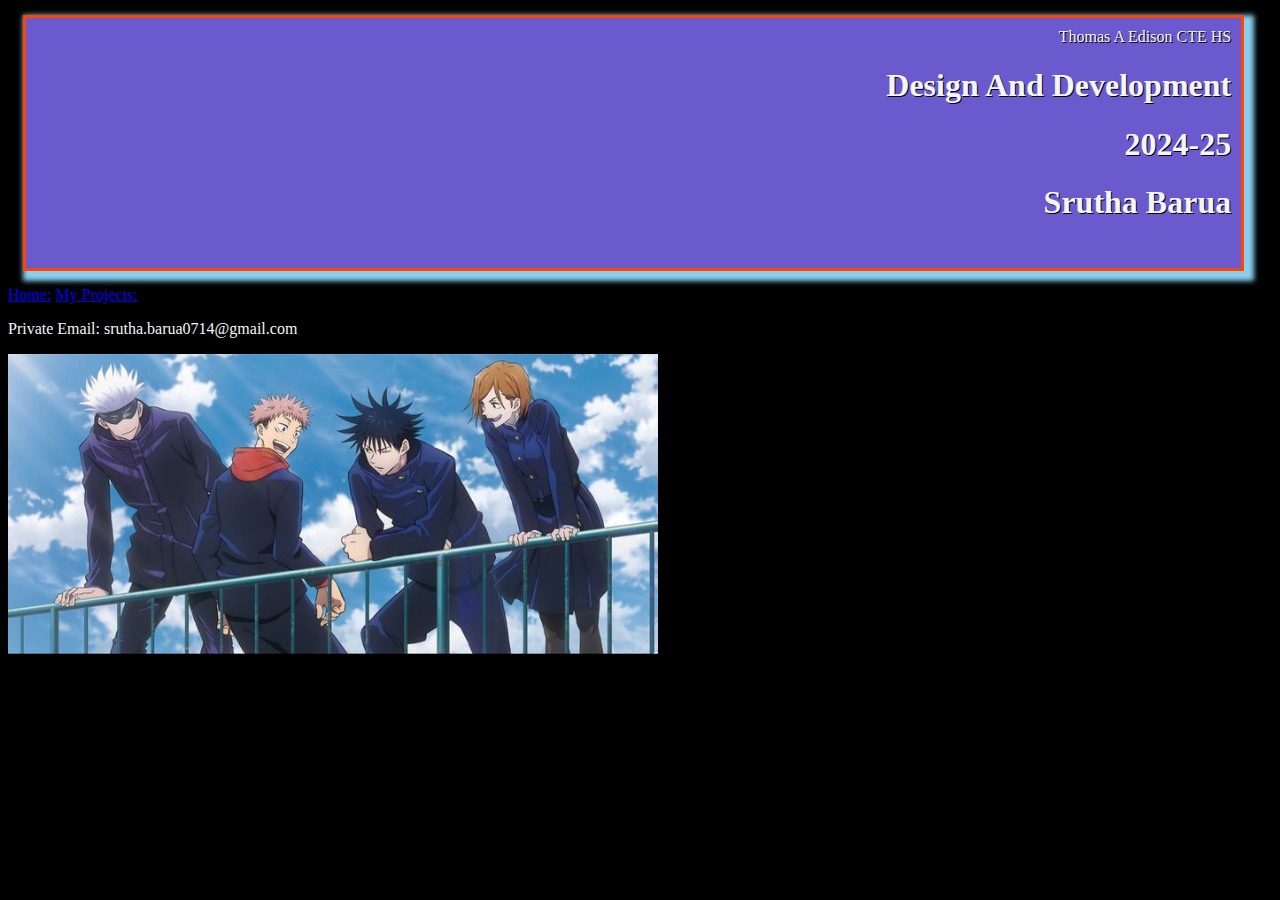
==== contactme.html @ fc7d514b "Update contactme.html" ====
<!DOCTYPE html>
<html>
  <head>
    <title>Srutha Barua's Senior Portfolio</title>
    <link href="style.css" rel="stylesheet" type="text/css" />
  </head>
  <body style="background-color:black;">
  <div class="banner">Thomas A Edison CTE HS
    <h1>Design And Development</h1>
    <h1>2024-25</h1>
    <h1>Srutha Barua</h1>
  </div>
<a href="index.html">Home:</a>
<a href="myprojects.html">My Projects:</a>
    <br>
<p>Private Email: srutha.barua0714@gmail.com</p>

<img src="GbHHhfZbMAAuYCT.jpg" width="650px">
</body>

</html>
---- style.css ----
html{
  height: 99%;
  width: 99%;
  color: #f50000;
}
.banner{
  background-color: #6a5acd;
  margin: 15px;
  padding: 10px;
  border: 3px solid #FF4500;
  box-shadow: 5px 5px 5px 5px #89CFF0 ;
  outline:10px 10px red groove;
  text-transform: capitalize;
  text-shadow:1px 1px #000000;
  font-family:cursive;
  height:230px;
  text-align: right;
  text-size-adjust: 48px;
}
body{
  color: #F5F5F5;
  size: 40px;
}
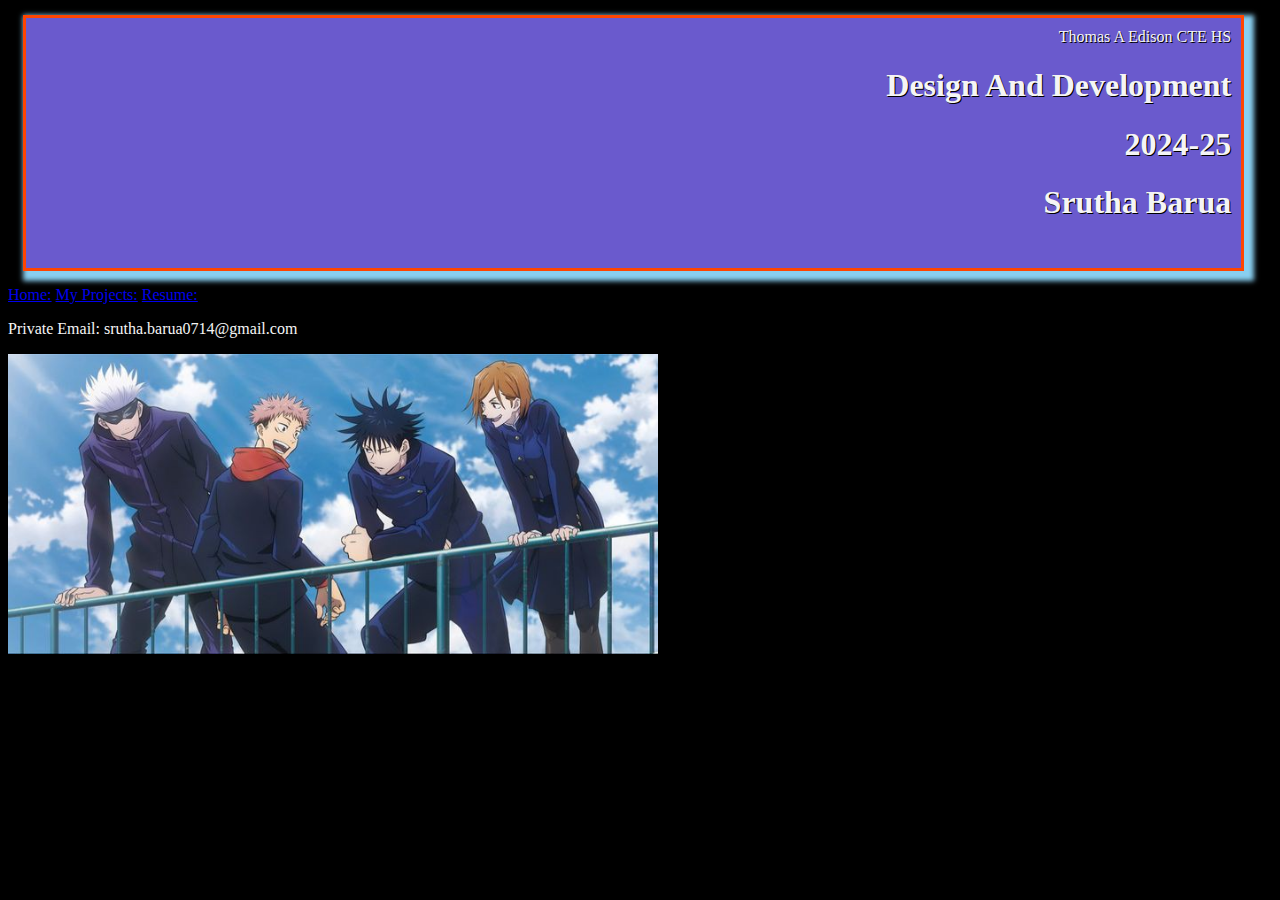
==== commit bfa0efae: "Update contactme.html" ====
--- a/contactme.html
+++ b/contactme.html
@@ -12,6 +12,7 @@
   </div>
 <a href="index.html">Home:</a>
 <a href="myprojects.html">My Projects:</a>
+<a href="Srutha Barua - College Resume.pdf">Resume:</a>
     <br>
 <p>Private Email: srutha.barua0714@gmail.com</p>
 
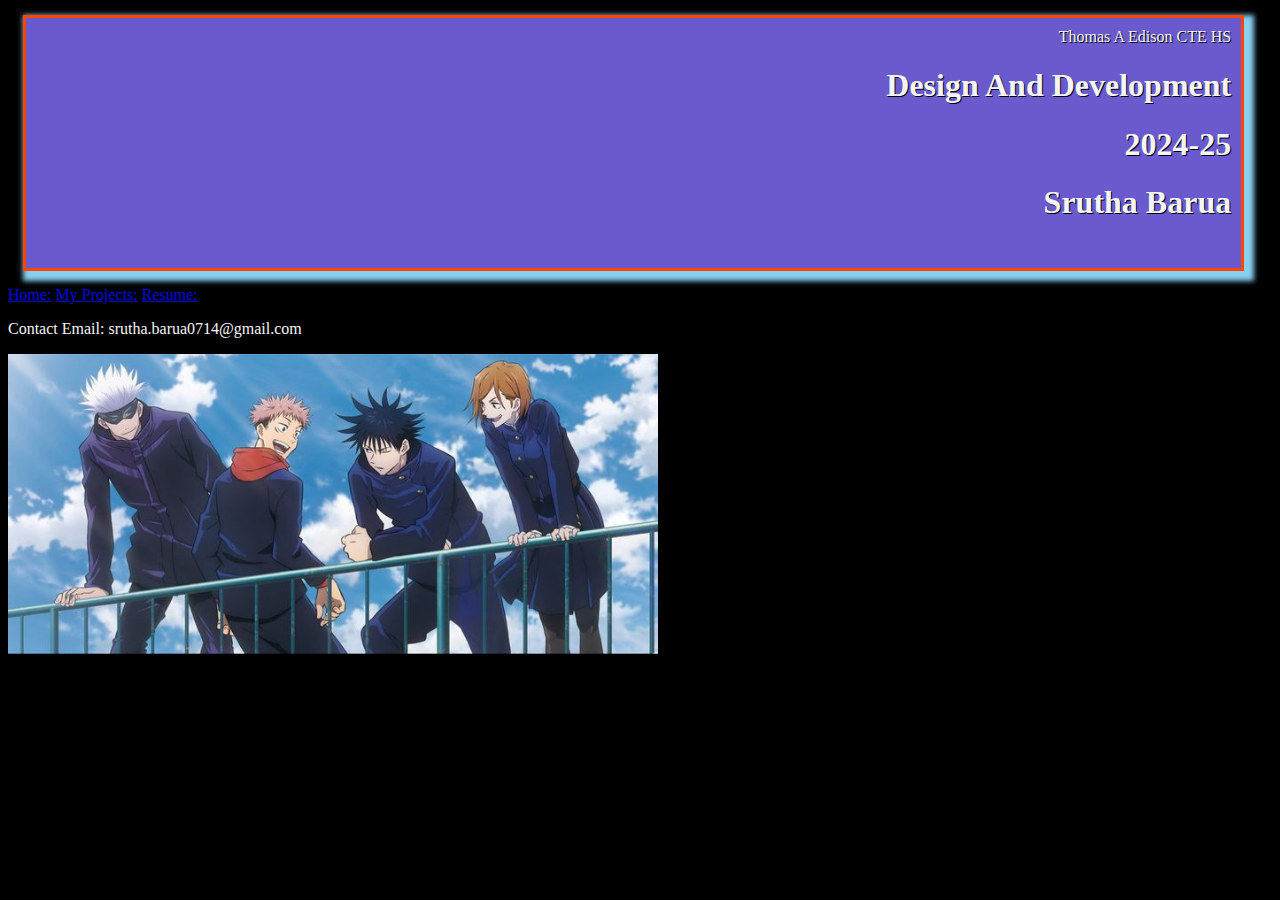
==== commit 74dba6a1: "Update contactme.html" ====
--- a/contactme.html
+++ b/contactme.html
@@ -14,7 +14,7 @@
 <a href="myprojects.html">My Projects:</a>
 <a href="Srutha Barua - College Resume.pdf">Resume:</a>
     <br>
-<p>Private Email: srutha.barua0714@gmail.com</p>
+<p>Contact Email: srutha.barua0714@gmail.com</p>
 
 <img src="GbHHhfZbMAAuYCT.jpg" width="650px">
 </body>
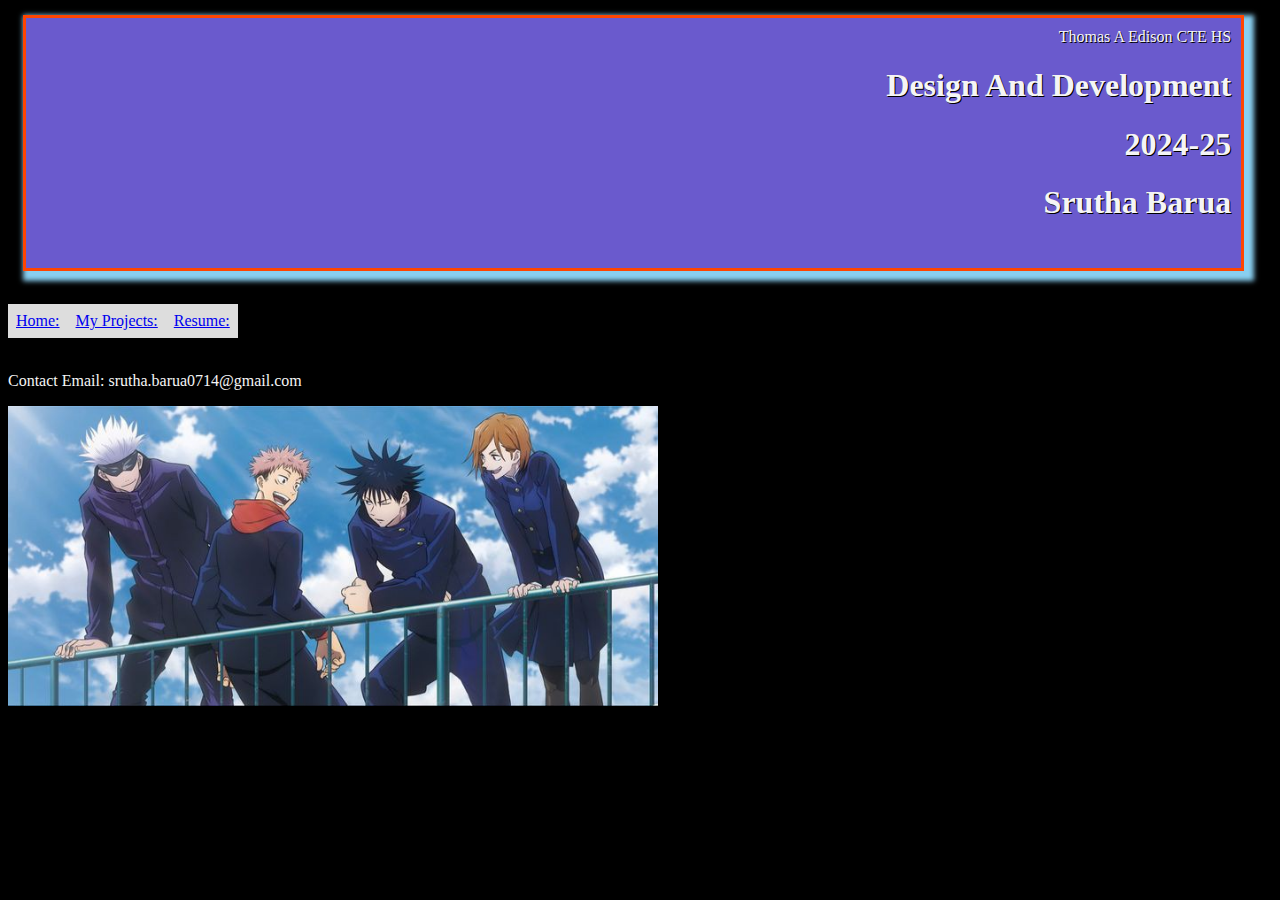
==== commit 3da0cf49: "Update contactme.html" ====
--- a/contactme.html
+++ b/contactme.html
@@ -10,9 +10,14 @@
     <h1>2024-25</h1>
     <h1>Srutha Barua</h1>
   </div>
-<a href="index.html">Home:</a>
-<a href="myprojects.html">My Projects:</a>
-<a href="Srutha Barua - College Resume.pdf">Resume:</a>
+    <br>
+    <nav class="navbar">
+      <ul>
+<li><a href="index.html">Home:</a></li>
+<li><a href="myprojects.html">My Projects:</a></li>
+<li><a href="Srutha Barua - College Resume (1).pdf">Resume:</a></li>
+      </ul>
+    </nav>
     <br>
 <p>Contact Email: srutha.barua0714@gmail.com</p>
 
--- a/style.css
+++ b/style.css
@@ -21,3 +21,19 @@
   color: #F5F5F5;
   size: 40px;
 }
+ul {
+  list-style-type: none;
+  margin: 0;
+  padding: 0;
+  overflow: hidden;
+}
+
+li {
+  float: left;
+}
+
+li a {
+  display: block;
+  padding: 8px;
+  background-color: #dddddd;
+}
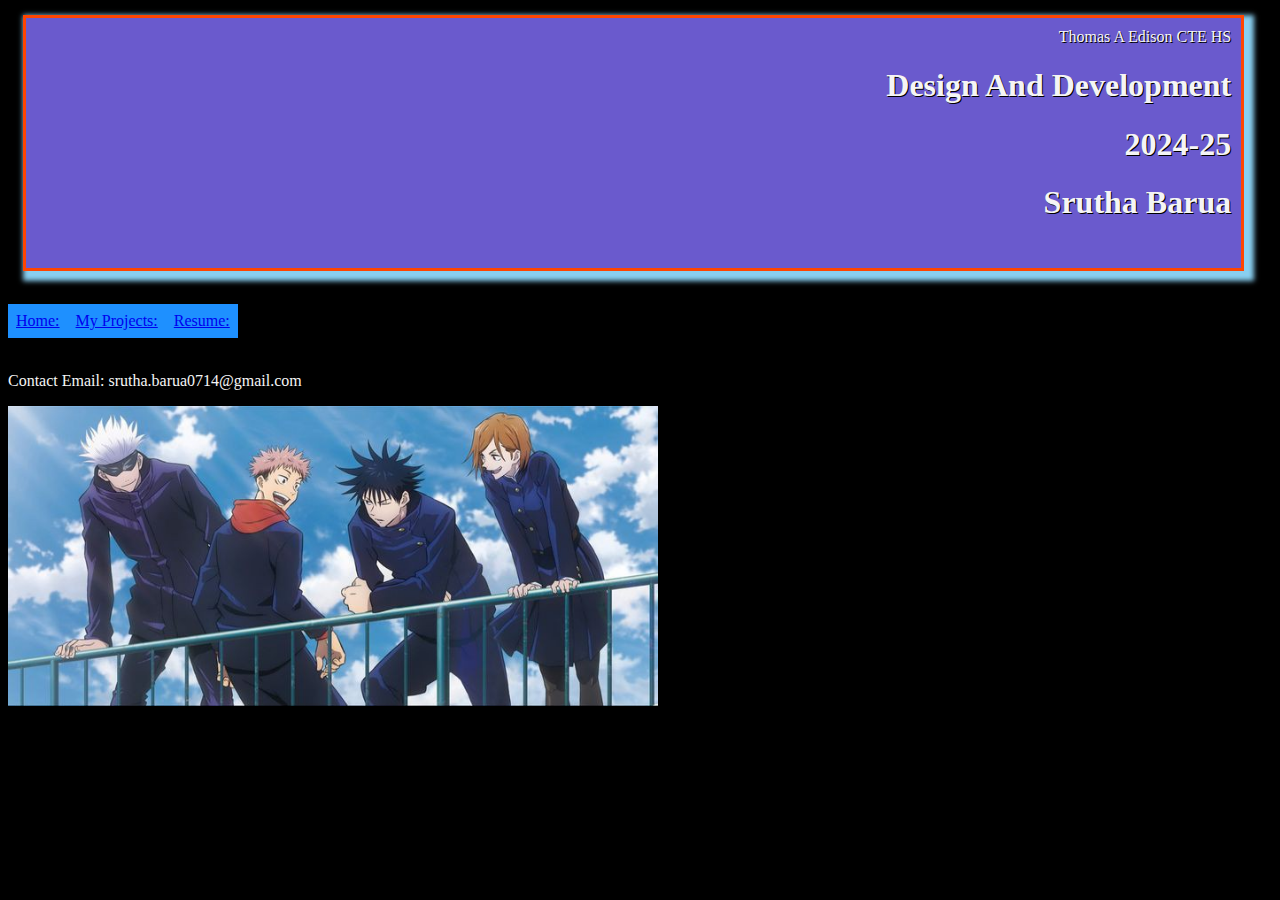
==== commit cb0a656c: "Update contactme.html" ====
--- a/contactme.html
+++ b/contactme.html
@@ -15,7 +15,7 @@
       <ul>
 <li><a href="index.html">Home:</a></li>
 <li><a href="myprojects.html">My Projects:</a></li>
-<li><a href="Srutha Barua - College Resume (1).pdf">Resume:</a></li>
+<li><a href="Srutha Barua - College Resume (2).pdf">Resume:</a></li>
       </ul>
     </nav>
     <br>
--- a/style.css
+++ b/style.css
@@ -35,5 +35,5 @@
 li a {
   display: block;
   padding: 8px;
-  background-color: #dddddd;
+  background-color: #1E90FF;
 }
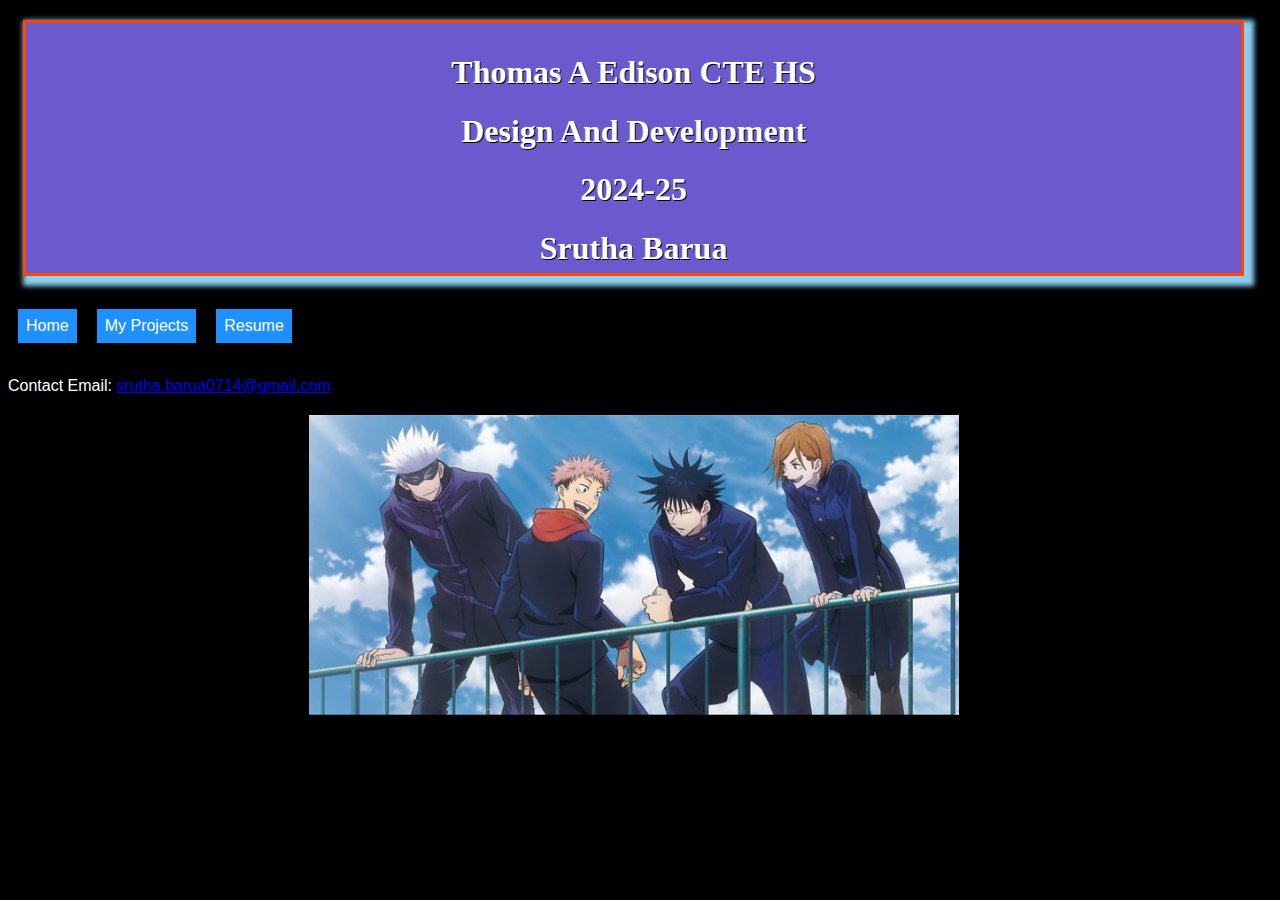
==== commit 46aa5bb2: "Update contactme.html" ====
--- a/contactme.html
+++ b/contactme.html
@@ -1,27 +1,58 @@
 <!DOCTYPE html>
-<html>
+<html lang="en">
   <head>
     <title>Srutha Barua's Senior Portfolio</title>
-    <link href="style.css" rel="stylesheet" type="text/css" />
+    <link href="style.css" rel="stylesheet" type="text/css">
+    <style>
+      body {
+        background-color: black;
+        color: white;
+        font-family: Arial, sans-serif;
+      }
+      .banner {
+        text-align: center;
+        margin-top: 20px;
+      }
+      .navbar ul {
+        list-style-type: none;
+        padding: 0;
+        text-align: center;
+      }
+      .navbar ul li {
+        display: inline;
+        margin: 0 10px;
+      }
+      .navbar ul li a {
+        color: white;
+        text-decoration: none;
+      }
+      .navbar ul li a:hover {
+        text-decoration: underline;
+      }
+      img {
+        width: 650px;
+        display: block;
+        margin: 20px auto;
+      }
+    </style>
   </head>
-  <body style="background-color:black;">
-  <div class="banner">Thomas A Edison CTE HS
-    <h1>Design And Development</h1>
-    <h1>2024-25</h1>
-    <h1>Srutha Barua</h1>
-  </div>
+  <body>
+    <div class="banner">
+      <h1>Thomas A Edison CTE HS</h1>
+      <h1>Design And Development</h1>
+      <h1>2024-25</h1>
+      <h1>Srutha Barua</h1>
+    </div>
     <br>
     <nav class="navbar">
       <ul>
-<li><a href="index.html">Home:</a></li>
-<li><a href="myprojects.html">My Projects:</a></li>
-<li><a href="Srutha Barua - College Resume (2).pdf">Resume:</a></li>
+        <li><a href="index.html">Home</a></li>
+        <li><a href="myprojects.html">My Projects</a></li>
+        <li><a href="Srutha-Barua-College-Resume-2.pdf" target="_blank">Resume</a></li>
       </ul>
     </nav>
     <br>
-<p>Contact Email: srutha.barua0714@gmail.com</p>
-
-<img src="GbHHhfZbMAAuYCT.jpg" width="650px">
-</body>
-
+    <p>Contact Email: <a href="mailto:srutha.barua0714@gmail.com">srutha.barua0714@gmail.com</a></p>
+    <img src="GbHHhfZbMAAuYCT.jpg" alt="Srutha Barua's profile picture">
+  </body>
 </html>
